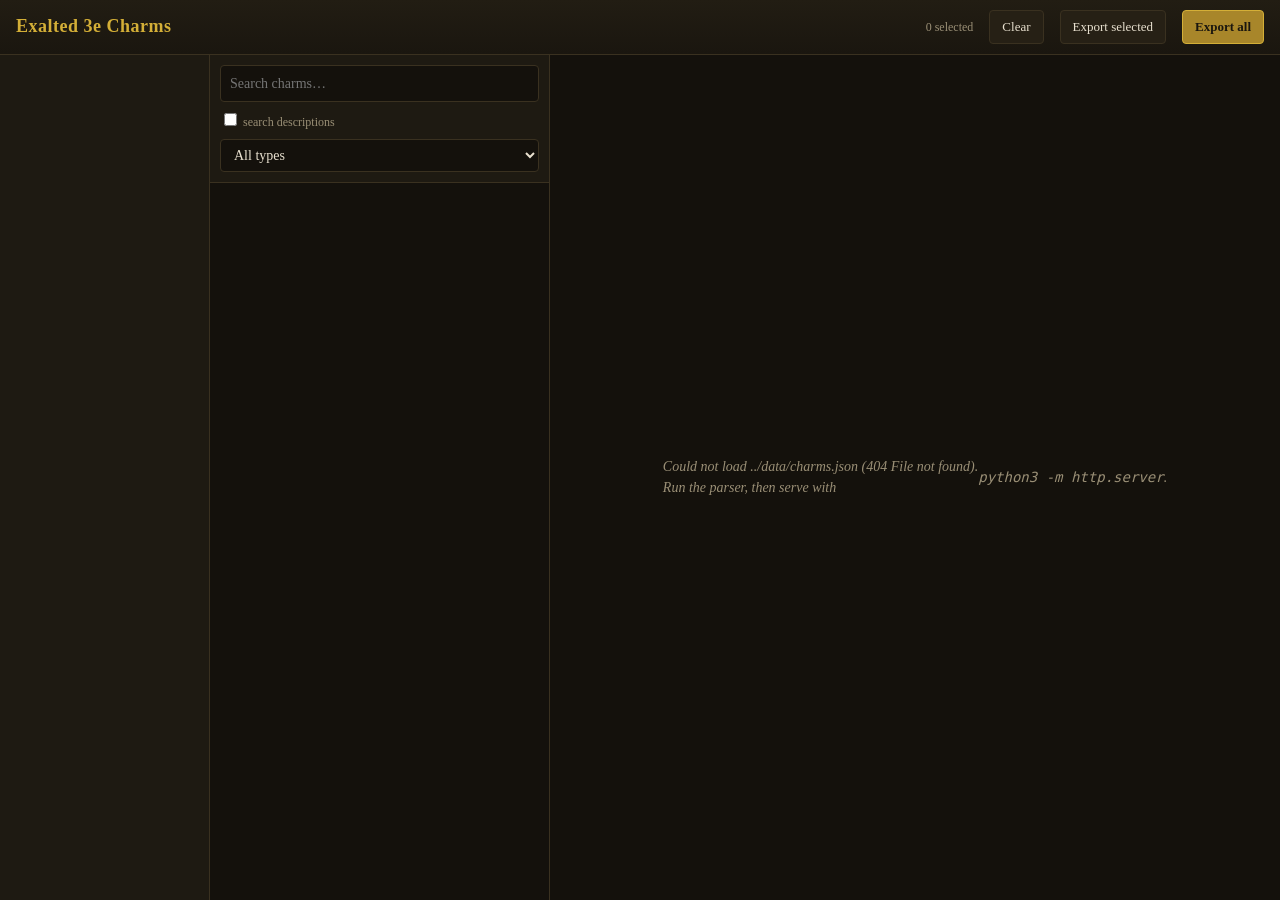
==== web/index.html @ 1cd5c16f "Inital charm parser commit" ====
<!DOCTYPE html>
<html lang="en">
<head>
<meta charset="utf-8">
<meta name="viewport" content="width=device-width, initial-scale=1">
<title>Exalted 3e Charm Viewer</title>
<link rel="stylesheet" href="styles.css">
</head>
<body>
<header>
  <h1>Exalted 3e Charms</h1>
  <span class="meta" id="dataSummary"></span>
  <span class="spacer"></span>
  <span class="selbar" id="selectionSummary">0 selected</span>
  <button id="clearSelectionButton">Clear</button>
  <button id="exportSelectedButton">Export selected</button>
  <button class="primary" id="exportAllButton">Export all</button>
</header>
<div class="main">
  <div class="sidebar" id="categorySidebar"></div>
  <div class="listcol">
    <div class="controls">
      <input type="text" id="searchInput" placeholder="Search charms…" autocomplete="off">
      <div class="row">
        <label><input type="checkbox" id="searchDescriptionsCheckbox"> search descriptions</label>
      </div>
      <div class="row">
        <select id="typeFilterSelect"><option value="">All types</option></select>
      </div>
    </div>
    <div class="list" id="charmList"></div>
  </div>
  <div class="detail" id="charmDetail">
    <div class="placeholder">Select a charm to view its details.</div>
  </div>
</div>
<script type="module" src="js/main.js"></script>
</body>
</html>
---- web/styles.css ----
:root {
  --bg: #14110c;
  --panel: #1e1a12;
  --panel2: #262015;
  --border: #3a3120;
  --text: #e8e0cf;
  --muted: #9a8f76;
  --gold: #d4af37;
  --gold-dim: #a8862a;
  --accent: #c9a24b;
  --sel: #3b2f14;
}
* { box-sizing: border-box; }
html, body { margin: 0; height: 100%; }
body {
  background: var(--bg); color: var(--text);
  font: 14px/1.5 "Iowan Old Style", "Palatino Linotype", Georgia, serif;
  display: flex; flex-direction: column; height: 100vh; overflow: hidden;
}
header {
  display: flex; align-items: center; gap: 16px;
  padding: 10px 16px; border-bottom: 1px solid var(--border);
  background: linear-gradient(#221d13, #1a160f);
}
header h1 { font-size: 18px; margin: 0; color: var(--gold); letter-spacing: .5px; }
header .meta { color: var(--muted); font-size: 12px; }
header .spacer { flex: 1; }
button {
  background: var(--panel2); color: var(--text); border: 1px solid var(--border);
  padding: 6px 12px; border-radius: 4px; cursor: pointer; font: inherit; font-size: 13px;
}
button:hover { border-color: var(--gold-dim); color: var(--gold); }
button.primary { background: var(--gold-dim); color: #1a160f; border-color: var(--gold); font-weight: 600; }
button:disabled { opacity: .4; cursor: default; }
.main { flex: 1; display: flex; min-height: 0; }

/* Category sidebar */
.sidebar { width: 210px; border-right: 1px solid var(--border); overflow-y: auto; background: var(--panel); flex-shrink: 0; }
.cat { padding: 6px 14px; cursor: pointer; display: flex; justify-content: space-between; font-size: 13px; }
.cat:hover { background: var(--panel2); }
.cat.active { background: var(--sel); color: var(--gold); border-left: 3px solid var(--gold); padding-left: 11px; }
.cat .n { color: var(--muted); font-size: 11px; }
.cat.group { color: var(--muted); font-size: 11px; text-transform: uppercase; letter-spacing: 1px; cursor: default; margin-top: 8px; padding-bottom: 2px; }
.cat.group:hover { background: none; }

/* Charm list column */
.listcol { width: 340px; border-right: 1px solid var(--border); display: flex; flex-direction: column; flex-shrink: 0; }
.controls { padding: 10px; border-bottom: 1px solid var(--border); display: flex; flex-direction: column; gap: 8px; background: var(--panel); }
.controls input[type=text], .controls select {
  width: 100%; background: var(--bg); color: var(--text); border: 1px solid var(--border);
  padding: 7px 9px; border-radius: 4px; font: inherit;
}
.controls .row { display: flex; gap: 8px; align-items: center; }
.controls label { font-size: 12px; color: var(--muted); }
.list { overflow-y: auto; flex: 1; }
.item { padding: 8px 12px; border-bottom: 1px solid #241f16; cursor: pointer; display: flex; gap: 8px; align-items: flex-start; }
.item:hover { background: var(--panel2); }
.item.active { background: var(--sel); }
.item input { margin-top: 3px; accent-color: var(--gold); }
.item .nm { color: var(--accent); font-weight: 600; }
.item .sub { color: var(--muted); font-size: 11px; }
.empty { padding: 20px; color: var(--muted); text-align: center; }

/* Charm detail pane */
.detail { flex: 1; overflow-y: auto; padding: 22px 28px; }
.detail h2 { color: var(--gold); margin: 0 0 4px; font-size: 24px; }
.detail .cat-line { color: var(--muted); margin-bottom: 16px; font-size: 13px; }
.stats { display: grid; grid-template-columns: max-content 1fr; gap: 4px 16px; margin-bottom: 18px;
         background: var(--panel); border: 1px solid var(--border); border-radius: 6px; padding: 14px 18px; }
.stats dt { color: var(--gold-dim); font-weight: 600; }
.stats dd { margin: 0; }
.kw { display: inline-block; background: var(--panel2); border: 1px solid var(--border); border-radius: 10px;
      padding: 1px 9px; font-size: 12px; margin: 0 4px 4px 0; }
.desc p { margin: 0 0 12px; }
.tree { margin-bottom: 16px; }
.tree h3 { color: var(--gold-dim); font-size: 13px; text-transform: uppercase; letter-spacing: 1px; margin: 0 0 6px; }
.link { color: var(--accent); cursor: pointer; text-decoration: underline dotted; margin-right: 10px; display: inline-block; }
.link:hover { color: var(--gold); }
.rawreq { color: var(--muted); font-style: italic; }
.placeholder { color: var(--muted); display: flex; height: 100%; align-items: center; justify-content: center; font-style: italic; }
.selbar { color: var(--muted); font-size: 12px; }
::-webkit-scrollbar { width: 10px; }
::-webkit-scrollbar-thumb { background: #3a3120; border-radius: 5px; }
::-webkit-scrollbar-track { background: transparent; }
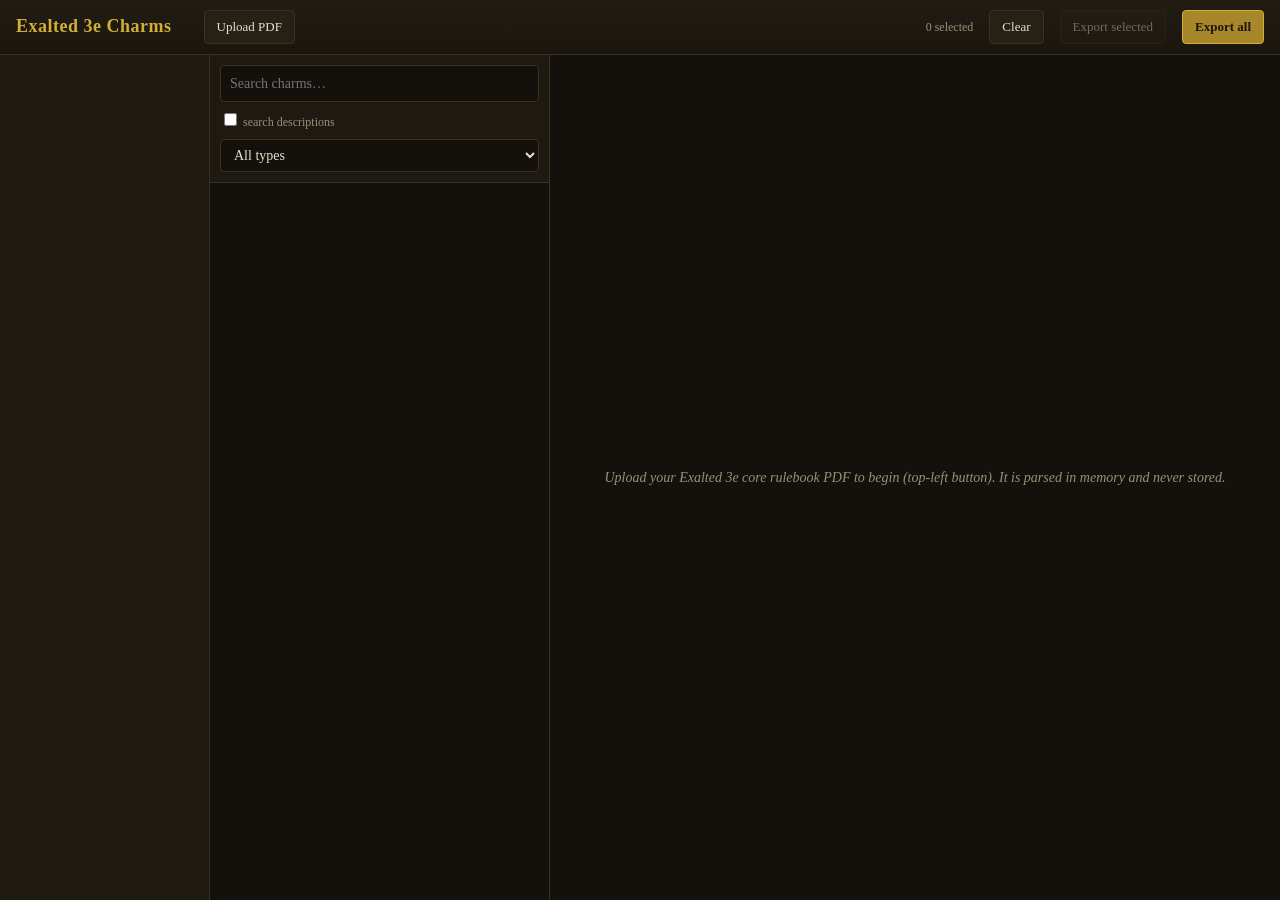
==== commit b7829168: "add in-memory PDF upload endpoint (Flask) + Render deploy config" ====
--- a/web/index.html
+++ b/web/index.html
@@ -10,6 +10,9 @@
 <header>
   <h1>Exalted 3e Charms</h1>
   <span class="meta" id="dataSummary"></span>
+  <label class="uploadbtn" id="uploadLabel">Upload PDF
+    <input type="file" id="pdfInput" accept="application/pdf,.pdf" hidden>
+  </label>
   <span class="spacer"></span>
   <span class="selbar" id="selectionSummary">0 selected</span>
   <button id="clearSelectionButton">Clear</button>
--- a/web/styles.css
+++ b/web/styles.css
@@ -25,6 +25,9 @@
 header h1 { font-size: 18px; margin: 0; color: var(--gold); letter-spacing: .5px; }
 header .meta { color: var(--muted); font-size: 12px; }
 header .spacer { flex: 1; }
+.uploadbtn { background: var(--panel2); color: var(--text); border: 1px solid var(--border);
+  padding: 6px 12px; border-radius: 4px; cursor: pointer; font-size: 13px; }
+.uploadbtn:hover { border-color: var(--gold-dim); color: var(--gold); }
 button {
   background: var(--panel2); color: var(--text); border: 1px solid var(--border);
   padding: 6px 12px; border-radius: 4px; cursor: pointer; font: inherit; font-size: 13px;
@@ -40,8 +43,12 @@
 .cat:hover { background: var(--panel2); }
 .cat.active { background: var(--sel); color: var(--gold); border-left: 3px solid var(--gold); padding-left: 11px; }
 .cat .n { color: var(--muted); font-size: 11px; }
-.cat.group { color: var(--muted); font-size: 11px; text-transform: uppercase; letter-spacing: 1px; cursor: default; margin-top: 8px; padding-bottom: 2px; }
-.cat.group:hover { background: none; }
+.cat .counts { display: flex; align-items: center; gap: 6px; }
+.cat .selcount { background: var(--gold); color: #1a160f; font-weight: 700; font-size: 10px; border-radius: 9px; padding: 0 6px; min-width: 16px; text-align: center; }
+.cat.has-selection > span:first-child { color: var(--gold); font-weight: 600; }
+.cat.group { color: var(--muted); font-size: 11px; text-transform: uppercase; letter-spacing: 1px; cursor: pointer; margin-top: 8px; padding-bottom: 2px; }
+.cat.group:hover { background: var(--panel2); color: var(--gold-dim); }
+.cat.group .caret { font-size: 10px; }
 
 /* Charm list column */
 .listcol { width: 340px; border-right: 1px solid var(--border); display: flex; flex-direction: column; flex-shrink: 0; }
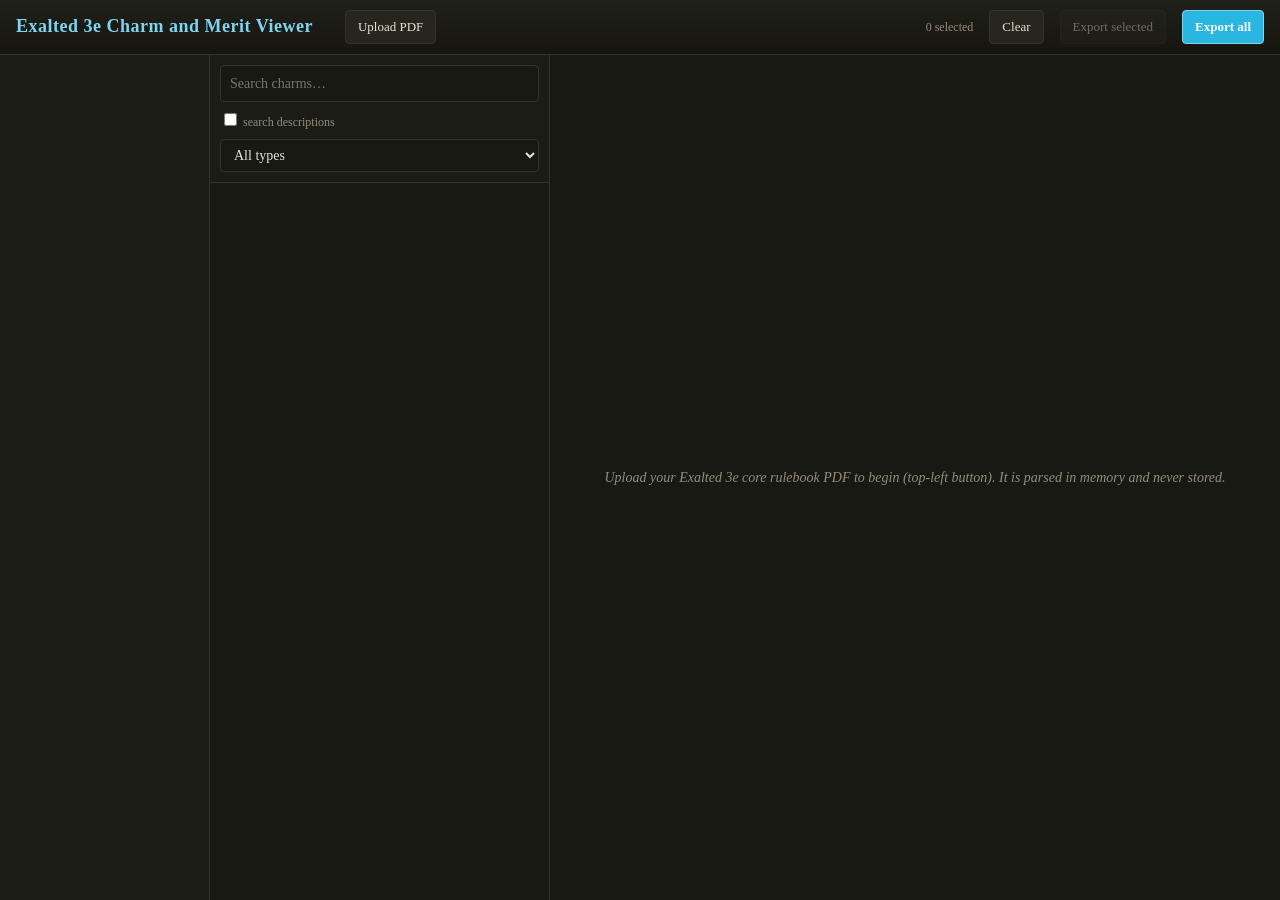
==== commit 7d0384b6: "changing color palette" ====
--- a/web/index.html
+++ b/web/index.html
@@ -1,42 +1,47 @@
 <!DOCTYPE html>
 <html lang="en">
+
 <head>
-<meta charset="utf-8">
-<meta name="viewport" content="width=device-width, initial-scale=1">
-<title>Exalted 3e Charm Viewer</title>
-<link rel="stylesheet" href="styles.css">
+  <meta charset="utf-8">
+  <meta name="viewport" content="width=device-width, initial-scale=1">
+  <title>Exalted 3e Charm Viewer</title>
+  <link rel="stylesheet" href="styles.css">
 </head>
+
 <body>
-<header>
-  <h1>Exalted 3e Charms</h1>
-  <span class="meta" id="dataSummary"></span>
-  <label class="uploadbtn" id="uploadLabel">Upload PDF
-    <input type="file" id="pdfInput" accept="application/pdf,.pdf" hidden>
-  </label>
-  <span class="spacer"></span>
-  <span class="selbar" id="selectionSummary">0 selected</span>
-  <button id="clearSelectionButton">Clear</button>
-  <button id="exportSelectedButton">Export selected</button>
-  <button class="primary" id="exportAllButton">Export all</button>
-</header>
-<div class="main">
-  <div class="sidebar" id="categorySidebar"></div>
-  <div class="listcol">
-    <div class="controls">
-      <input type="text" id="searchInput" placeholder="Search charms…" autocomplete="off">
-      <div class="row">
-        <label><input type="checkbox" id="searchDescriptionsCheckbox"> search descriptions</label>
+  <header>
+    <h1>Exalted 3e Charm and Merit Viewer</h1>
+    <span class="meta" id="dataSummary"></span>
+    <label class="uploadbtn" id="uploadLabel">Upload PDF
+      <input type="file" id="pdfInput" accept="application/pdf,.pdf" hidden>
+    </label>
+    <span class="spacer"></span>
+    <span class="selbar" id="selectionSummary">0 selected</span>
+    <button id="clearSelectionButton">Clear</button>
+    <button id="exportSelectedButton">Export selected</button>
+    <button class="primary" id="exportAllButton">Export all</button>
+  </header>
+  <div class="main">
+    <div class="sidebar" id="categorySidebar"></div>
+    <div class="listcol">
+      <div class="controls">
+        <input type="text" id="searchInput" placeholder="Search charms…" autocomplete="off">
+        <div class="row">
+          <label><input type="checkbox" id="searchDescriptionsCheckbox"> search descriptions</label>
+        </div>
+        <div class="row">
+          <select id="typeFilterSelect">
+            <option value="">All types</option>
+          </select>
+        </div>
       </div>
-      <div class="row">
-        <select id="typeFilterSelect"><option value="">All types</option></select>
-      </div>
+      <div class="list" id="charmList"></div>
     </div>
-    <div class="list" id="charmList"></div>
+    <div class="detail" id="charmDetail">
+      <div class="placeholder">Select a charm to view its details.</div>
+    </div>
   </div>
-  <div class="detail" id="charmDetail">
-    <div class="placeholder">Select a charm to view its details.</div>
-  </div>
-</div>
-<script type="module" src="js/main.js"></script>
+  <script type="module" src="js/main.js"></script>
 </body>
-</html>
+
+</html>
--- a/web/styles.css
+++ b/web/styles.css
@@ -1,14 +1,16 @@
 :root {
-  --bg: #14110c;
-  --panel: #1e1a12;
-  --panel2: #262015;
-  --border: #3a3120;
-  --text: #e8e0cf;
-  --muted: #9a8f76;
-  --gold: #d4af37;
-  --gold-dim: #a8862a;
-  --accent: #c9a24b;
-  --sel: #3b2f14;
+  /* Dark theme using the Exalted 3e book's teal-cyan accent (#0097c6, sampled
+     from the book's charm-name text) for charm names, headers, and links. */
+  --bg: #14140f;          /* app frame */
+  --panel: #1c1c17;       /* sidebar and control surfaces */
+  --panel2: #26261f;      /* hover / alternate surface */
+  --page: #191914;        /* main reading pane */
+  --border: #33332a;      /* borders */
+  --text: #e6e2d6;        /* warm off-white body text */
+  --muted: #938c7a;       /* secondary text */
+  --accent: #29b6e0;      /* book teal-cyan, brightened for dark contrast */
+  --accent-deep: #7fd4ef; /* lighter teal for hover / emphasis */
+  --sel: #123540;         /* selected / active row tint (deep teal) */
 }
 * { box-sizing: border-box; }
 html, body { margin: 0; height: 100%; }
@@ -20,20 +22,21 @@
 header {
   display: flex; align-items: center; gap: 16px;
   padding: 10px 16px; border-bottom: 1px solid var(--border);
-  background: linear-gradient(#221d13, #1a160f);
+  background: linear-gradient(#20201a, #16160f);
 }
-header h1 { font-size: 18px; margin: 0; color: var(--gold); letter-spacing: .5px; }
+header h1 { font-size: 18px; margin: 0; color: var(--accent-deep); letter-spacing: .5px; }
 header .meta { color: var(--muted); font-size: 12px; }
 header .spacer { flex: 1; }
 .uploadbtn { background: var(--panel2); color: var(--text); border: 1px solid var(--border);
   padding: 6px 12px; border-radius: 4px; cursor: pointer; font-size: 13px; }
-.uploadbtn:hover { border-color: var(--gold-dim); color: var(--gold); }
+.uploadbtn:hover { border-color: var(--accent); color: var(--accent-deep); }
 button {
   background: var(--panel2); color: var(--text); border: 1px solid var(--border);
   padding: 6px 12px; border-radius: 4px; cursor: pointer; font: inherit; font-size: 13px;
 }
-button:hover { border-color: var(--gold-dim); color: var(--gold); }
-button.primary { background: var(--gold-dim); color: #1a160f; border-color: var(--gold); font-weight: 600; }
+button:hover { border-color: var(--accent); color: var(--accent-deep); }
+button.primary { background: var(--accent); color: #fff; border-color: var(--accent-deep); font-weight: 600; }
+button.primary:hover { background: var(--accent-deep); color: #fff; }
 button:disabled { opacity: .4; cursor: default; }
 .main { flex: 1; display: flex; min-height: 0; }
 
@@ -41,51 +44,51 @@
 .sidebar { width: 210px; border-right: 1px solid var(--border); overflow-y: auto; background: var(--panel); flex-shrink: 0; }
 .cat { padding: 6px 14px; cursor: pointer; display: flex; justify-content: space-between; font-size: 13px; }
 .cat:hover { background: var(--panel2); }
-.cat.active { background: var(--sel); color: var(--gold); border-left: 3px solid var(--gold); padding-left: 11px; }
+.cat.active { background: var(--sel); color: var(--accent-deep); border-left: 3px solid var(--accent); padding-left: 11px; }
 .cat .n { color: var(--muted); font-size: 11px; }
 .cat .counts { display: flex; align-items: center; gap: 6px; }
-.cat .selcount { background: var(--gold); color: #1a160f; font-weight: 700; font-size: 10px; border-radius: 9px; padding: 0 6px; min-width: 16px; text-align: center; }
-.cat.has-selection > span:first-child { color: var(--gold); font-weight: 600; }
+.cat .selcount { background: var(--accent); color: #fff; font-weight: 700; font-size: 10px; border-radius: 9px; padding: 0 6px; min-width: 16px; text-align: center; }
+.cat.has-selection > span:first-child { color: var(--accent-deep); font-weight: 600; }
 .cat.group { color: var(--muted); font-size: 11px; text-transform: uppercase; letter-spacing: 1px; cursor: pointer; margin-top: 8px; padding-bottom: 2px; }
-.cat.group:hover { background: var(--panel2); color: var(--gold-dim); }
+.cat.group:hover { background: var(--panel2); color: var(--accent-deep); }
 .cat.group .caret { font-size: 10px; }
 
 /* Charm list column */
 .listcol { width: 340px; border-right: 1px solid var(--border); display: flex; flex-direction: column; flex-shrink: 0; }
 .controls { padding: 10px; border-bottom: 1px solid var(--border); display: flex; flex-direction: column; gap: 8px; background: var(--panel); }
 .controls input[type=text], .controls select {
-  width: 100%; background: var(--bg); color: var(--text); border: 1px solid var(--border);
+  width: 100%; background: var(--page); color: var(--text); border: 1px solid var(--border);
   padding: 7px 9px; border-radius: 4px; font: inherit;
 }
 .controls .row { display: flex; gap: 8px; align-items: center; }
 .controls label { font-size: 12px; color: var(--muted); }
-.list { overflow-y: auto; flex: 1; }
-.item { padding: 8px 12px; border-bottom: 1px solid #241f16; cursor: pointer; display: flex; gap: 8px; align-items: flex-start; }
+.list { overflow-y: auto; flex: 1; background: var(--page); }
+.item { padding: 8px 12px; border-bottom: 1px solid var(--border); cursor: pointer; display: flex; gap: 8px; align-items: flex-start; }
 .item:hover { background: var(--panel2); }
 .item.active { background: var(--sel); }
-.item input { margin-top: 3px; accent-color: var(--gold); }
-.item .nm { color: var(--accent); font-weight: 600; }
+.item input { margin-top: 3px; accent-color: var(--accent); }
+.item .nm { color: var(--accent-deep); font-weight: 600; }
 .item .sub { color: var(--muted); font-size: 11px; }
 .empty { padding: 20px; color: var(--muted); text-align: center; }
 
 /* Charm detail pane */
-.detail { flex: 1; overflow-y: auto; padding: 22px 28px; }
-.detail h2 { color: var(--gold); margin: 0 0 4px; font-size: 24px; }
+.detail { flex: 1; overflow-y: auto; padding: 22px 28px; background: var(--page); }
+.detail h2 { color: var(--accent-deep); margin: 0 0 4px; font-size: 24px; }
 .detail .cat-line { color: var(--muted); margin-bottom: 16px; font-size: 13px; }
 .stats { display: grid; grid-template-columns: max-content 1fr; gap: 4px 16px; margin-bottom: 18px;
          background: var(--panel); border: 1px solid var(--border); border-radius: 6px; padding: 14px 18px; }
-.stats dt { color: var(--gold-dim); font-weight: 600; }
+.stats dt { color: var(--accent-deep); font-weight: 700; }
 .stats dd { margin: 0; }
 .kw { display: inline-block; background: var(--panel2); border: 1px solid var(--border); border-radius: 10px;
       padding: 1px 9px; font-size: 12px; margin: 0 4px 4px 0; }
 .desc p { margin: 0 0 12px; }
 .tree { margin-bottom: 16px; }
-.tree h3 { color: var(--gold-dim); font-size: 13px; text-transform: uppercase; letter-spacing: 1px; margin: 0 0 6px; }
+.tree h3 { color: var(--accent-deep); font-size: 13px; text-transform: uppercase; letter-spacing: 1px; margin: 0 0 6px; }
 .link { color: var(--accent); cursor: pointer; text-decoration: underline dotted; margin-right: 10px; display: inline-block; }
-.link:hover { color: var(--gold); }
+.link:hover { color: var(--accent-deep); }
 .rawreq { color: var(--muted); font-style: italic; }
-.placeholder { color: var(--muted); display: flex; height: 100%; align-items: center; justify-content: center; font-style: italic; }
+.placeholder { color: var(--muted); display: flex; height: 100%; align-items: center; justify-content: center; font-style: italic; text-align: center; padding: 0 24px; }
 .selbar { color: var(--muted); font-size: 12px; }
 ::-webkit-scrollbar { width: 10px; }
-::-webkit-scrollbar-thumb { background: #3a3120; border-radius: 5px; }
+::-webkit-scrollbar-thumb { background: var(--border); border-radius: 5px; }
 ::-webkit-scrollbar-track { background: transparent; }
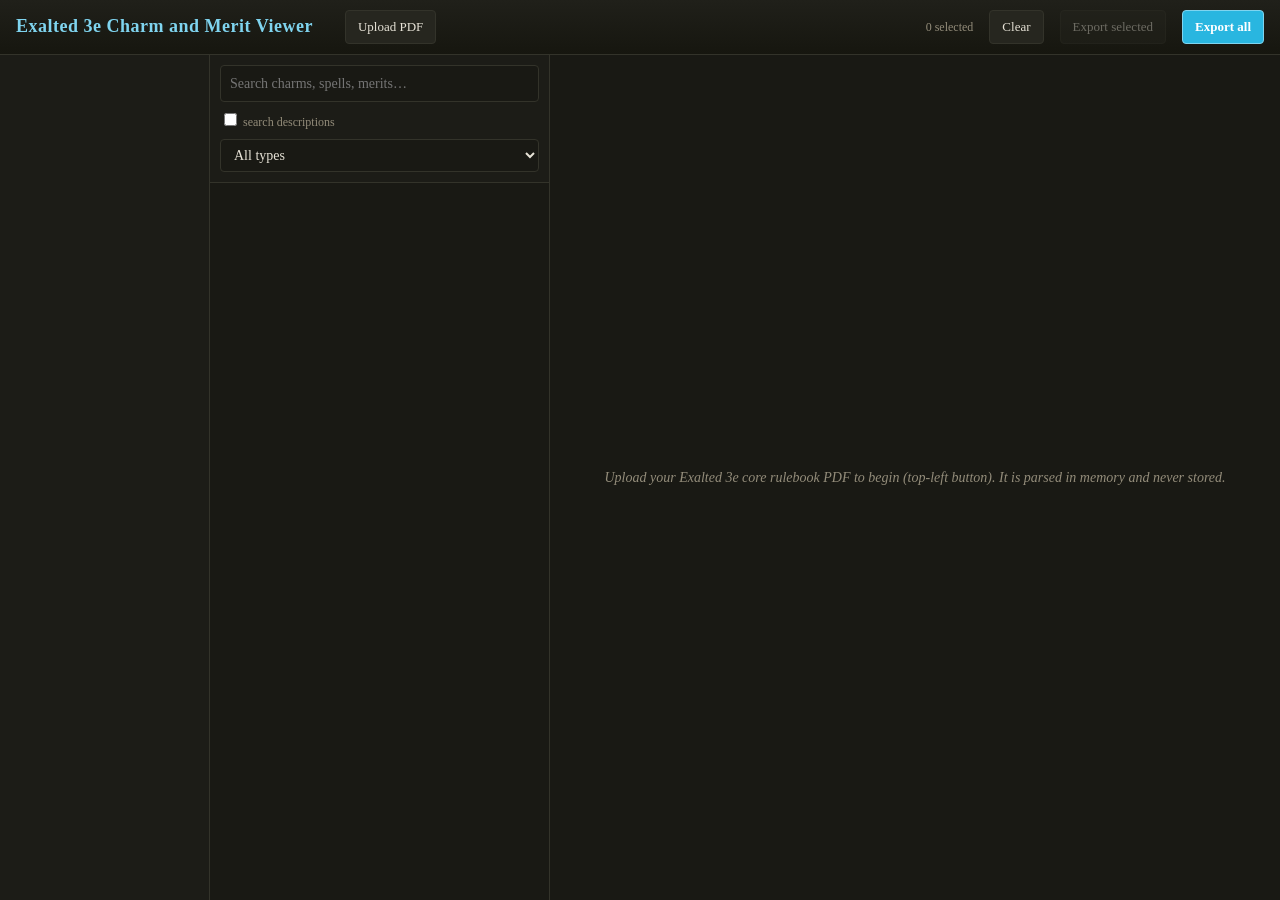
==== commit 9936a4dd: "updating searchbar wording" ====
--- a/web/index.html
+++ b/web/index.html
@@ -25,7 +25,7 @@
     <div class="sidebar" id="categorySidebar"></div>
     <div class="listcol">
       <div class="controls">
-        <input type="text" id="searchInput" placeholder="Search charms…" autocomplete="off">
+        <input type="text" id="searchInput" placeholder="Search charms, spells, merits…" autocomplete="off">
         <div class="row">
           <label><input type="checkbox" id="searchDescriptionsCheckbox"> search descriptions</label>
         </div>
--- a/web/styles.css
+++ b/web/styles.css
@@ -88,6 +88,12 @@
 .link:hover { color: var(--accent-deep); }
 .rawreq { color: var(--muted); font-style: italic; }
 .placeholder { color: var(--muted); display: flex; height: 100%; align-items: center; justify-content: center; font-style: italic; text-align: center; padding: 0 24px; }
+.progress-wrap { width: min(420px, 70%); }
+.progress-label { color: var(--text); font-style: normal; margin-bottom: 12px; }
+.progress-track { height: 8px; background: var(--panel2); border: 1px solid var(--border); border-radius: 6px; overflow: hidden; }
+.progress-fill { height: 100%; background: var(--accent); width: 0; transition: width .15s ease; }
+.progress-fill.indeterminate { width: 40%; animation: indeterminate-slide 1.1s ease-in-out infinite; }
+@keyframes indeterminate-slide { 0% { margin-left: -40%; } 100% { margin-left: 100%; } }
 .selbar { color: var(--muted); font-size: 12px; }
 ::-webkit-scrollbar { width: 10px; }
 ::-webkit-scrollbar-thumb { background: var(--border); border-radius: 5px; }
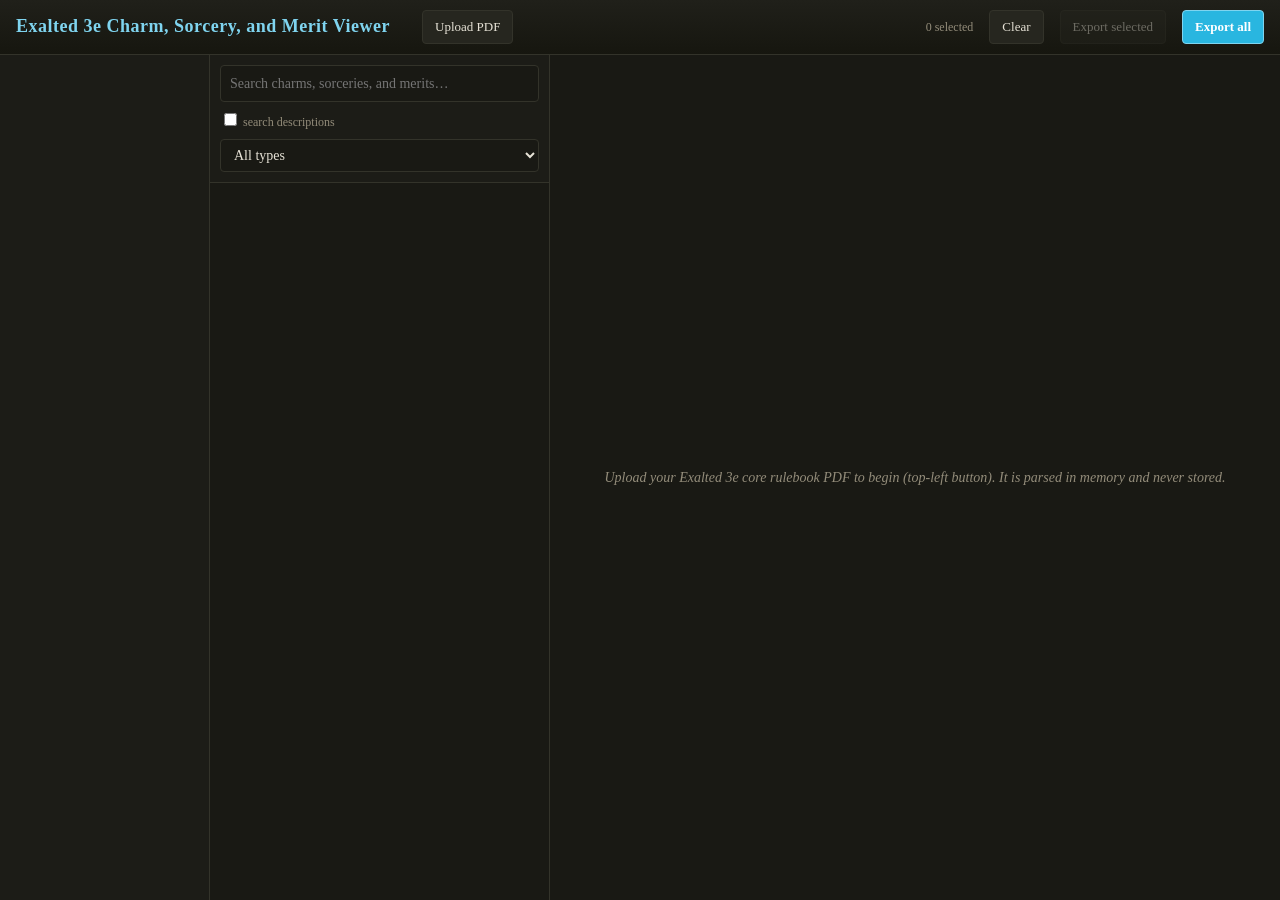
==== commit ed297e68: "adding parser progress bar" ====
--- a/web/index.html
+++ b/web/index.html
@@ -4,13 +4,13 @@
 <head>
   <meta charset="utf-8">
   <meta name="viewport" content="width=device-width, initial-scale=1">
-  <title>Exalted 3e Charm Viewer</title>
+  <title>Exalted 3e Charm, Sorcery, and Merit Viewer</title>
   <link rel="stylesheet" href="styles.css">
 </head>
 
 <body>
   <header>
-    <h1>Exalted 3e Charm and Merit Viewer</h1>
+    <h1>Exalted 3e Charm, Sorcery, and Merit Viewer</h1>
     <span class="meta" id="dataSummary"></span>
     <label class="uploadbtn" id="uploadLabel">Upload PDF
       <input type="file" id="pdfInput" accept="application/pdf,.pdf" hidden>
@@ -25,7 +25,7 @@
     <div class="sidebar" id="categorySidebar"></div>
     <div class="listcol">
       <div class="controls">
-        <input type="text" id="searchInput" placeholder="Search charms, spells, merits…" autocomplete="off">
+        <input type="text" id="searchInput" placeholder="Search charms, sorceries, and merits…" autocomplete="off">
         <div class="row">
           <label><input type="checkbox" id="searchDescriptionsCheckbox"> search descriptions</label>
         </div>
@@ -38,7 +38,7 @@
       <div class="list" id="charmList"></div>
     </div>
     <div class="detail" id="charmDetail">
-      <div class="placeholder">Select a charm to view its details.</div>
+      <div class="placeholder">Select a charm, sorcery, or merit to view its details.</div>
     </div>
   </div>
   <script type="module" src="js/main.js"></script>
